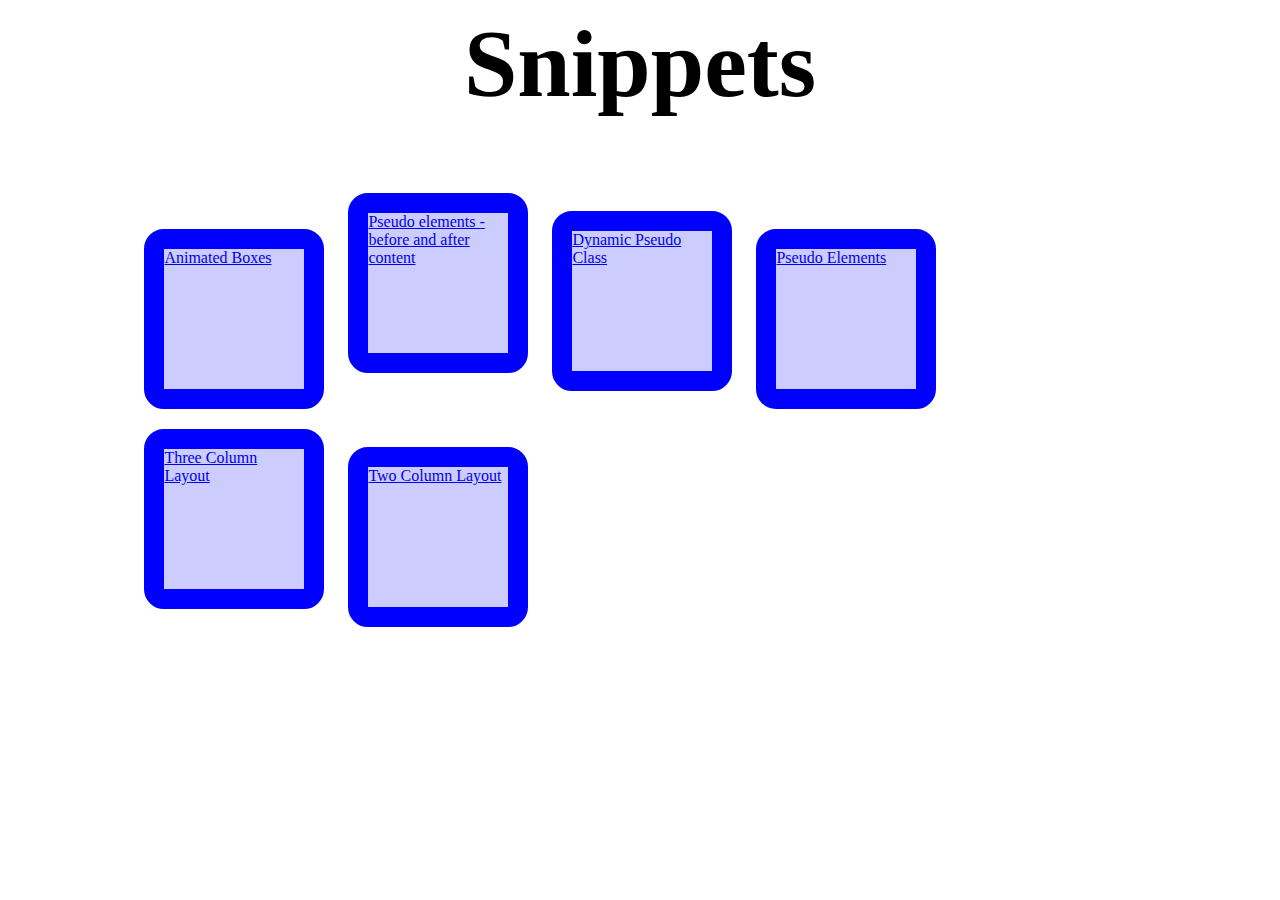
==== index.html @ 33b0bf02 "Added an index.html, not sure why the Boxes have appeared as they have (uneven rows) but the layout " ====
<DOCTYPE! html>
<html>
<head>
</head>
	<title>Snippets</title>
	<link rel="stylesheet" href="styles/index-style.css">
<body>
	<h1>Snippets</h1>
	<div id="centercontent">
		
			<div class="mybox"><a href="animated-boxes.html">Animated Boxes</a></div>
			<div class="mybox"><a href="before_after_content.html">Pseudo elements - before and after content</a></div>
			<div class="mybox"><a href="dynamic-pseudo-class.html">Dynamic Pseudo Class</a></div>
			<div class="mybox"><a href="pseudo-elements.html">Pseudo Elements</a></div>
			<div class="mybox"><a href="three-column-layout.html">Three Column Layout</a></div>
			<div class="mybox"><a href="two-column-layout.html">Two Column Layout</a></div>
	</div>

</body>
</html>
---- styles/index-style.css ----
.mybox {
        border: 20px solid blue;
        background-color: #ccccff;
        border-radius: 20px;
        width:140px;
        height: 140px;
		rotation-point:50% 50%;
		display:inline-block;
		margin:10px;
      }
.mybox:hover {
		animation-name: wobble;
		animation-duration: 0.1s;
		animation-direction: alternate;
		animation-iteration-count: 3;
		animation-timing-function: linear;
      }
@keyframes wobble {
	    0% {transform:rotate(-2deg);}
		50% {transform:rotate(0deg);}
		100% {transform:rotate(2deg);}
		/*from {background-color: red;}*/
		/*to {background-color: yellow;}*/
	  }
	  
#centercontent {
	width: 80%;
	margin-left: auto;
	margin-right: auto;
}

h1 {
	text-align:center;
	font-size: 72pt;
}
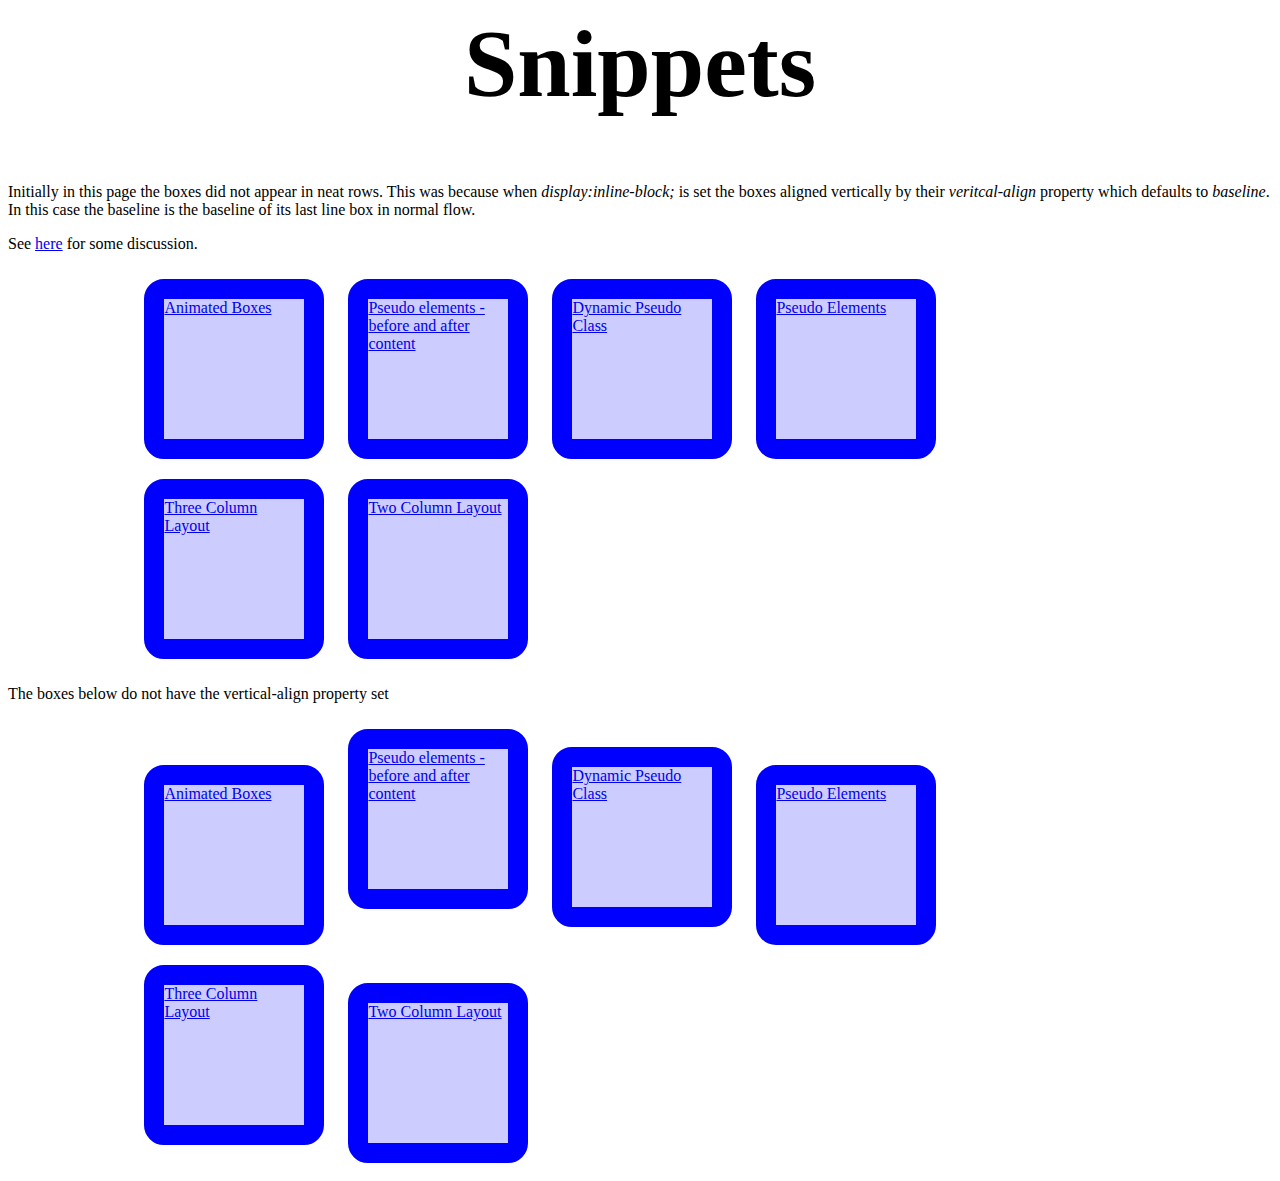
==== commit dce9b54f: "Fixed vertical alignment of boxes, added explanation to index.html" ====
--- a/index.html
+++ b/index.html
@@ -1,19 +1,34 @@
 <DOCTYPE! html>
 <html>
 <head>
-</head>
 	<title>Snippets</title>
 	<link rel="stylesheet" href="styles/index-style.css">
+</head>
 <body>
 	<h1>Snippets</h1>
-	<div id="centercontent">
+	<p>Initially in this page the boxes did not appear in neat rows.
+		This was because when <em>display:inline-block;</em> is set the boxes
+		aligned vertically by their <em>veritcal-align</em> property which
+		defaults to <em>baseline</em>. In this case the baseline is the baseline
+		of its last line box in normal flow.<p>
+	<p>See <a href="https://stackoverflow.com/questions/17334052/why-is-content-of-the-inline-block-affects-its-position-in-the-container">here</a> for some discussion.
+	<div class="centercontent">
 		
-			<div class="mybox"><a href="animated-boxes.html">Animated Boxes</a></div>
-			<div class="mybox"><a href="before_after_content.html">Pseudo elements - before and after content</a></div>
-			<div class="mybox"><a href="dynamic-pseudo-class.html">Dynamic Pseudo Class</a></div>
-			<div class="mybox"><a href="pseudo-elements.html">Pseudo Elements</a></div>
-			<div class="mybox"><a href="three-column-layout.html">Three Column Layout</a></div>
-			<div class="mybox"><a href="two-column-layout.html">Two Column Layout</a></div>
+			<a class="mybox" href="animated-boxes.html">Animated Boxes</a>
+			<a class="mybox" href="before_after_content.html">Pseudo elements - before and after content</a>
+			<a class="mybox" href="dynamic-pseudo-class.html">Dynamic Pseudo Class</a>
+			<a class="mybox" href="pseudo-elements.html">Pseudo Elements</a>
+			<a class="mybox" href="three-column-layout.html">Three Column Layout</a>
+			<a class="mybox" href="two-column-layout.html">Two Column Layout</a>
+	</div>
+	<p>The boxes below do not have the vertical-align property set</p>
+	<div class="centercontent">
+			<a class="mybox2" href="animated-boxes.html">Animated Boxes</a>
+			<a class="mybox2" href="before_after_content.html">Pseudo elements - before and after content</a>
+			<a class="mybox2" href="dynamic-pseudo-class.html">Dynamic Pseudo Class</a>
+			<a class="mybox2" href="pseudo-elements.html">Pseudo Elements</a>
+			<a class="mybox2" href="three-column-layout.html">Three Column Layout</a>
+			<a class="mybox2" href="two-column-layout.html">Two Column Layout</a>
 	</div>
 
 </body>
--- a/styles/index-style.css
+++ b/styles/index-style.css
@@ -7,7 +7,9 @@
 		rotation-point:50% 50%;
 		display:inline-block;
 		margin:10px;
+		vertical-align:top;
       }
+	  	  
 .mybox:hover {
 		animation-name: wobble;
 		animation-duration: 0.1s;
@@ -15,6 +17,27 @@
 		animation-iteration-count: 3;
 		animation-timing-function: linear;
       }
+	  
+.mybox2:hover {
+		animation-name: wobble;
+		animation-duration: 0.1s;
+		animation-direction: alternate;
+		animation-iteration-count: 3;
+		animation-timing-function: linear;
+      }
+	
+.mybox2 {
+        border: 20px solid blue;
+        background-color: #ccccff;
+        border-radius: 20px;
+        width:140px;
+        height: 140px;
+		rotation-point:50% 50%;
+		display:inline-block;
+		margin:10px;
+		
+      }
+	  
 @keyframes wobble {
 	    0% {transform:rotate(-2deg);}
 		50% {transform:rotate(0deg);}
@@ -23,7 +46,7 @@
 		/*to {background-color: yellow;}*/
 	  }
 	  
-#centercontent {
+.centercontent {
 	width: 80%;
 	margin-left: auto;
 	margin-right: auto;
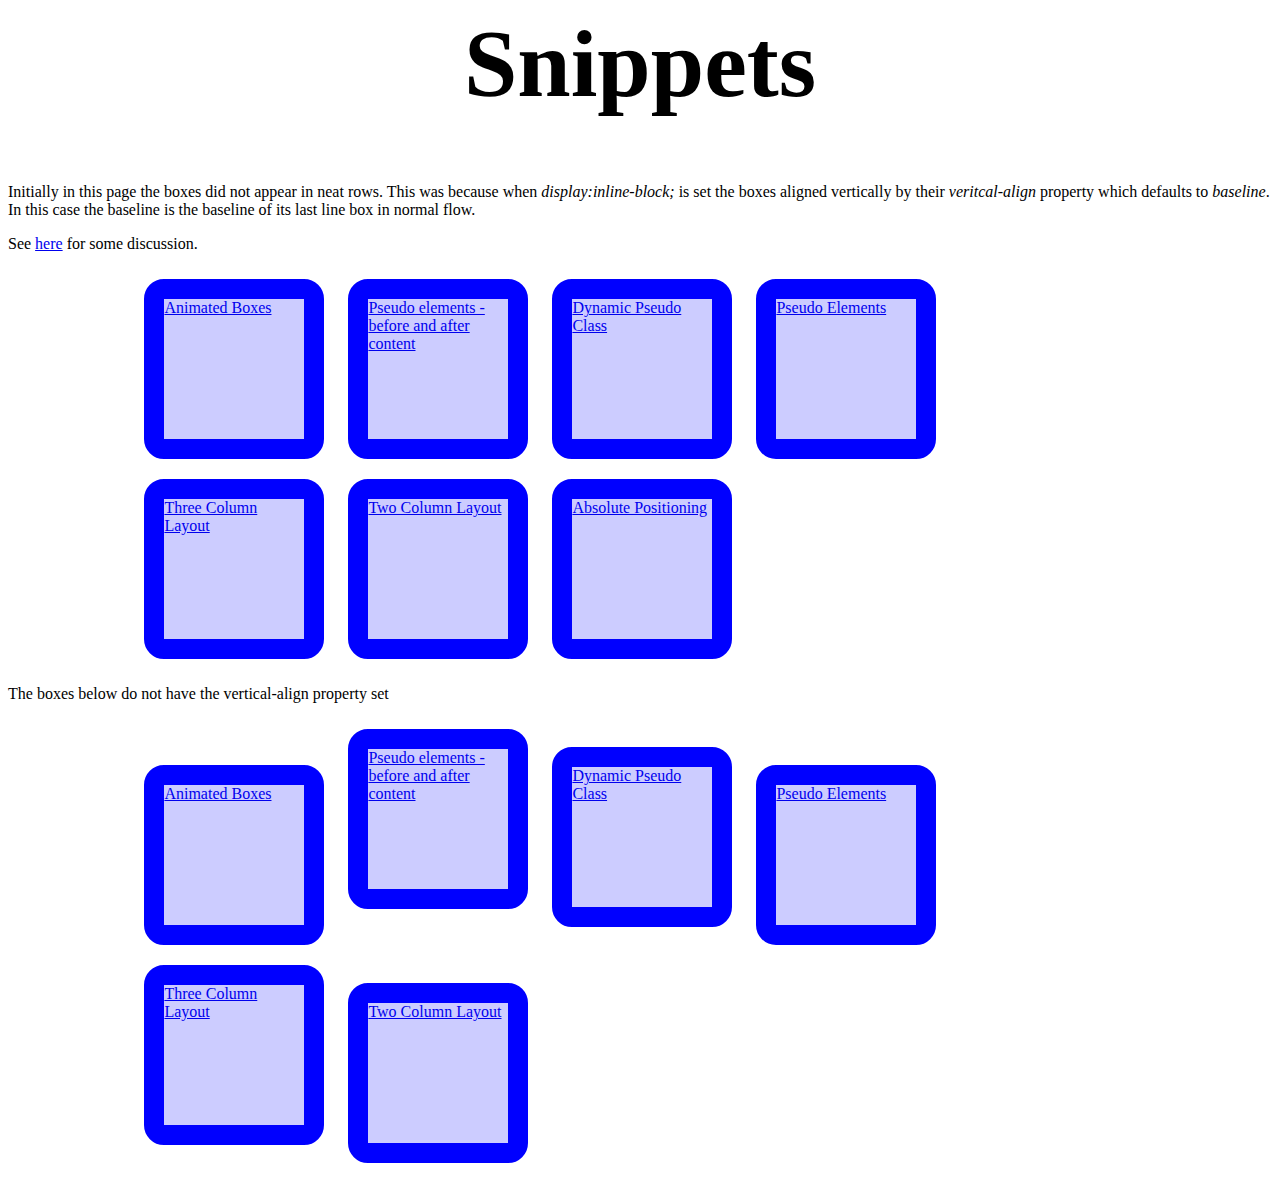
==== commit d286449a: "Updated index.html to add absolute-positioning page" ====
--- a/index.html
+++ b/index.html
@@ -13,13 +13,14 @@
 		of its last line box in normal flow.<p>
 	<p>See <a href="https://stackoverflow.com/questions/17334052/why-is-content-of-the-inline-block-affects-its-position-in-the-container">here</a> for some discussion.
 	<div class="centercontent">
-		
+
 			<a class="mybox" href="animated-boxes.html">Animated Boxes</a>
 			<a class="mybox" href="before_after_content.html">Pseudo elements - before and after content</a>
 			<a class="mybox" href="dynamic-pseudo-class.html">Dynamic Pseudo Class</a>
 			<a class="mybox" href="pseudo-elements.html">Pseudo Elements</a>
 			<a class="mybox" href="three-column-layout.html">Three Column Layout</a>
 			<a class="mybox" href="two-column-layout.html">Two Column Layout</a>
+      <a class="mybox" href="absolute-positioning.html">Absolute Positioning</a>
 	</div>
 	<p>The boxes below do not have the vertical-align property set</p>
 	<div class="centercontent">
@@ -32,4 +33,4 @@
 	</div>
 
 </body>
-</html>+</html>
--- a/styles/index-style.css
+++ b/styles/index-style.css
@@ -9,7 +9,7 @@
 		margin:10px;
 		vertical-align:top;
       }
-	  	  
+
 .mybox:hover {
 		animation-name: wobble;
 		animation-duration: 0.1s;
@@ -17,7 +17,7 @@
 		animation-iteration-count: 3;
 		animation-timing-function: linear;
       }
-	  
+
 .mybox2:hover {
 		animation-name: wobble;
 		animation-duration: 0.1s;
@@ -25,7 +25,7 @@
 		animation-iteration-count: 3;
 		animation-timing-function: linear;
       }
-	
+
 .mybox2 {
         border: 20px solid blue;
         background-color: #ccccff;
@@ -35,9 +35,9 @@
 		rotation-point:50% 50%;
 		display:inline-block;
 		margin:10px;
-		
+
       }
-	  
+
 @keyframes wobble {
 	    0% {transform:rotate(-2deg);}
 		50% {transform:rotate(0deg);}
@@ -45,7 +45,7 @@
 		/*from {background-color: red;}*/
 		/*to {background-color: yellow;}*/
 	  }
-	  
+
 .centercontent {
 	width: 80%;
 	margin-left: auto;
@@ -55,4 +55,4 @@
 h1 {
 	text-align:center;
 	font-size: 72pt;
-}+}
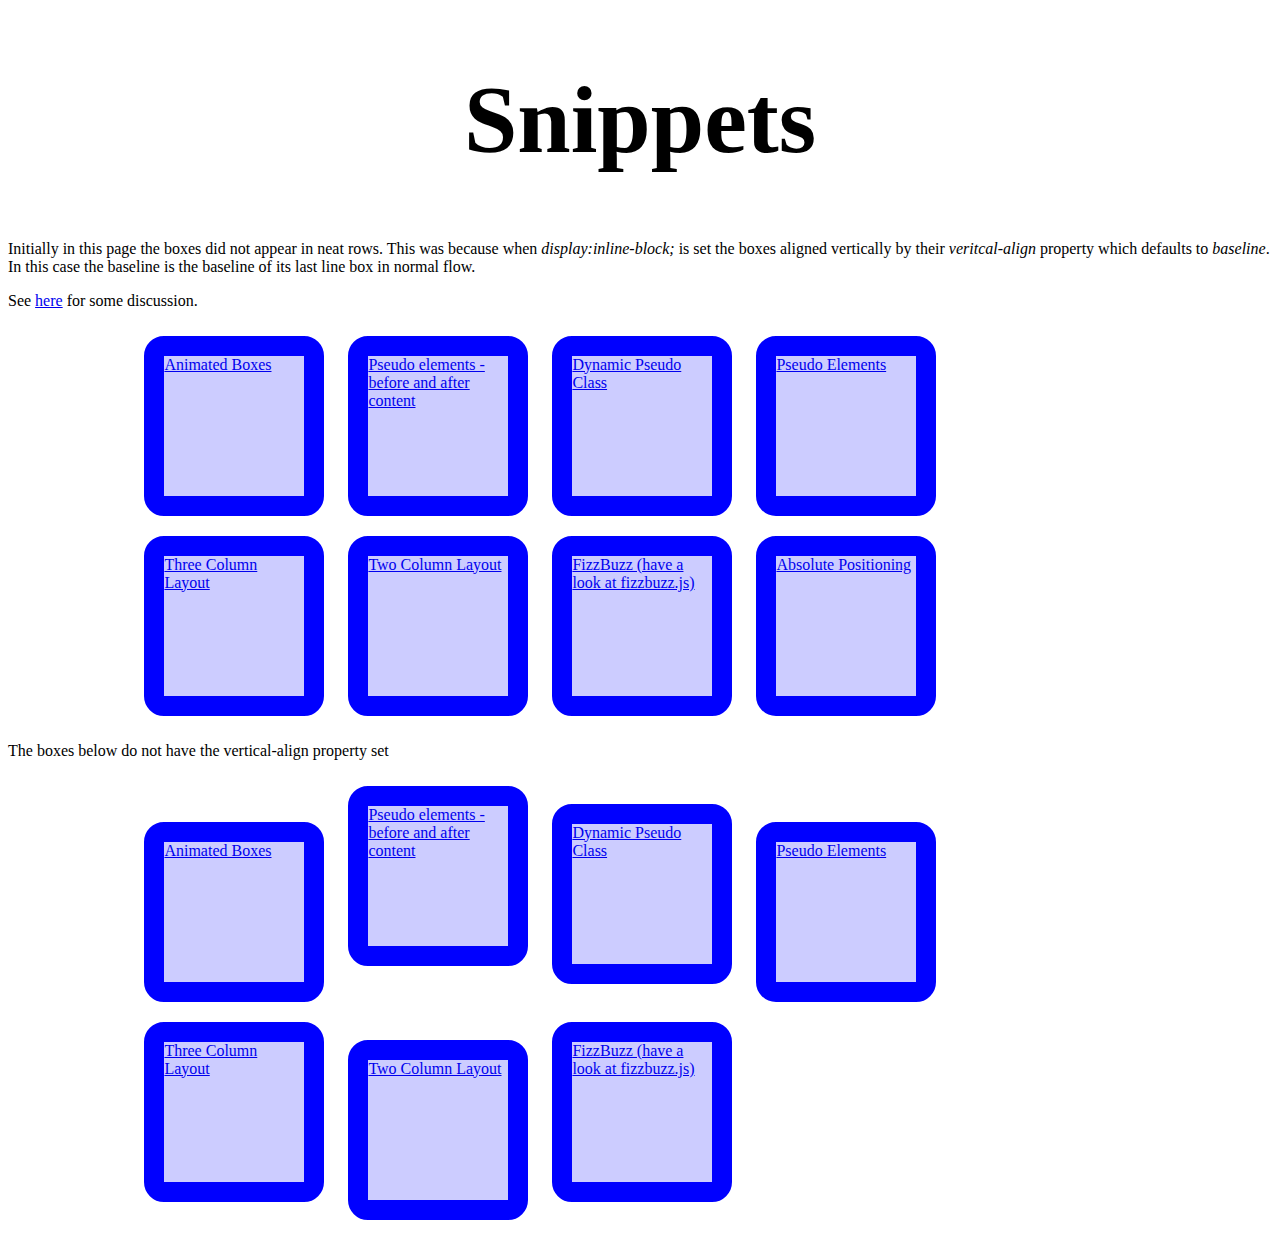
==== commit cd825c47: "Fixed doctype declaration" ====
--- a/index.html
+++ b/index.html
@@ -1,4 +1,4 @@
-<DOCTYPE! html>
+<!DOCTYPE html>
 <html>
 <head>
 	<title>Snippets</title>
@@ -20,6 +20,7 @@
 			<a class="mybox" href="pseudo-elements.html">Pseudo Elements</a>
 			<a class="mybox" href="three-column-layout.html">Three Column Layout</a>
 			<a class="mybox" href="two-column-layout.html">Two Column Layout</a>
+			<a class="mybox" href="fizzbuzz.html">FizzBuzz (have a look at fizzbuzz.js)</a>
       <a class="mybox" href="absolute-positioning.html">Absolute Positioning</a>
 	</div>
 	<p>The boxes below do not have the vertical-align property set</p>
@@ -30,6 +31,7 @@
 			<a class="mybox2" href="pseudo-elements.html">Pseudo Elements</a>
 			<a class="mybox2" href="three-column-layout.html">Three Column Layout</a>
 			<a class="mybox2" href="two-column-layout.html">Two Column Layout</a>
+			<a class="mybox" href="fizzbuzz.html">FizzBuzz (have a look at fizzbuzz.js)</a>
 	</div>
 
 </body>
